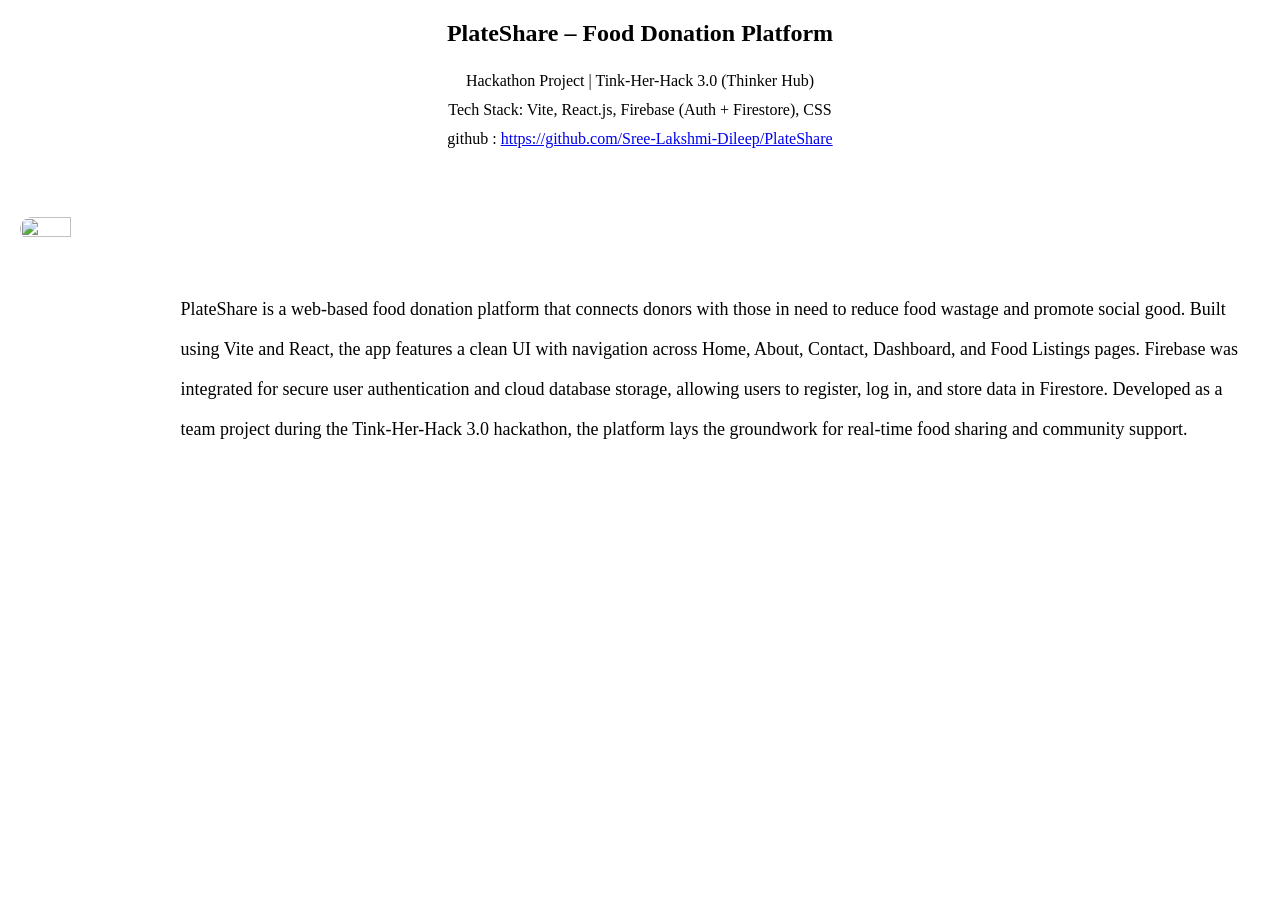
==== plateshare.html @ f0e69965 "project 1" ====
<!DOCTYPE html>
<html lang="en">
<head>
    <meta charset="UTF-8">
    <meta name="viewport" content="width=device-width, initial-scale=1.0">
    <title>PlateShare</title>
    <link rel="stylesheet" href="project.css">
</head>
<body>
    <div class="ps_container">
         <div id="ps_head">
        <h2>PlateShare – Food Donation Platform</h2>
    </div>
    <div id="ps_shead">
        Hackathon Project | Tink-Her-Hack 3.0 (Thinker Hub) <br>

        Tech Stack: Vite, React.js, Firebase (Auth + Firestore), CSS
                          <p>github : <a href="https://github.com/Sree-Lakshmi-Dileep/PlateShare">https://github.com/Sree-Lakshmi-Dileep/PlateShare</a></p>

    </div>

    <div class="ps_content">
           <img src="https://sherohomefood.in/wp-content/uploads/2021/05/SHF_home-slide-1.jpg" id="ps_img">

        <p id="ps_para">
        PlateShare is a web-based food donation platform that connects donors with those in need
        to reduce food wastage and promote social good. Built using Vite and React, the app
         features a clean UI with navigation across Home, About, Contact, Dashboard, and Food 
         Listings pages. Firebase was integrated for secure user authentication and cloud database
        storage, allowing users to register, log in, and store data in Firestore. Developed as a team 
        project during the Tink-Her-Hack 3.0 hackathon, the platform lays the groundwork for real-time food 
         sharing and community support.


    </p>

    </div>

    </div>

   
</body>
</html>
---- project.css ----
*{
    margin: 0;
    padding: 0;
    
}

.ps_container{
    padding-top: 20px;
    padding-left: 20px;
    padding-right: 20px;
    position: fixed;
    
}

#ps_head{
   text-align: center;
}

#ps_shead{
    text-align: center;
    margin-top: 20px;
    line-height: 1.8rem;
}

.ps_content{
    display: flex;
    margin-top: 4rem;
}

#ps_para{
    line-height: 2.5rem;
    margin-left: 2rem;
    margin-top: 4.5rem;
    font-size: large;
    
}

#ps_img{
    width: 40%;
    height: 30%;
    border-radius: 100px;
    
}
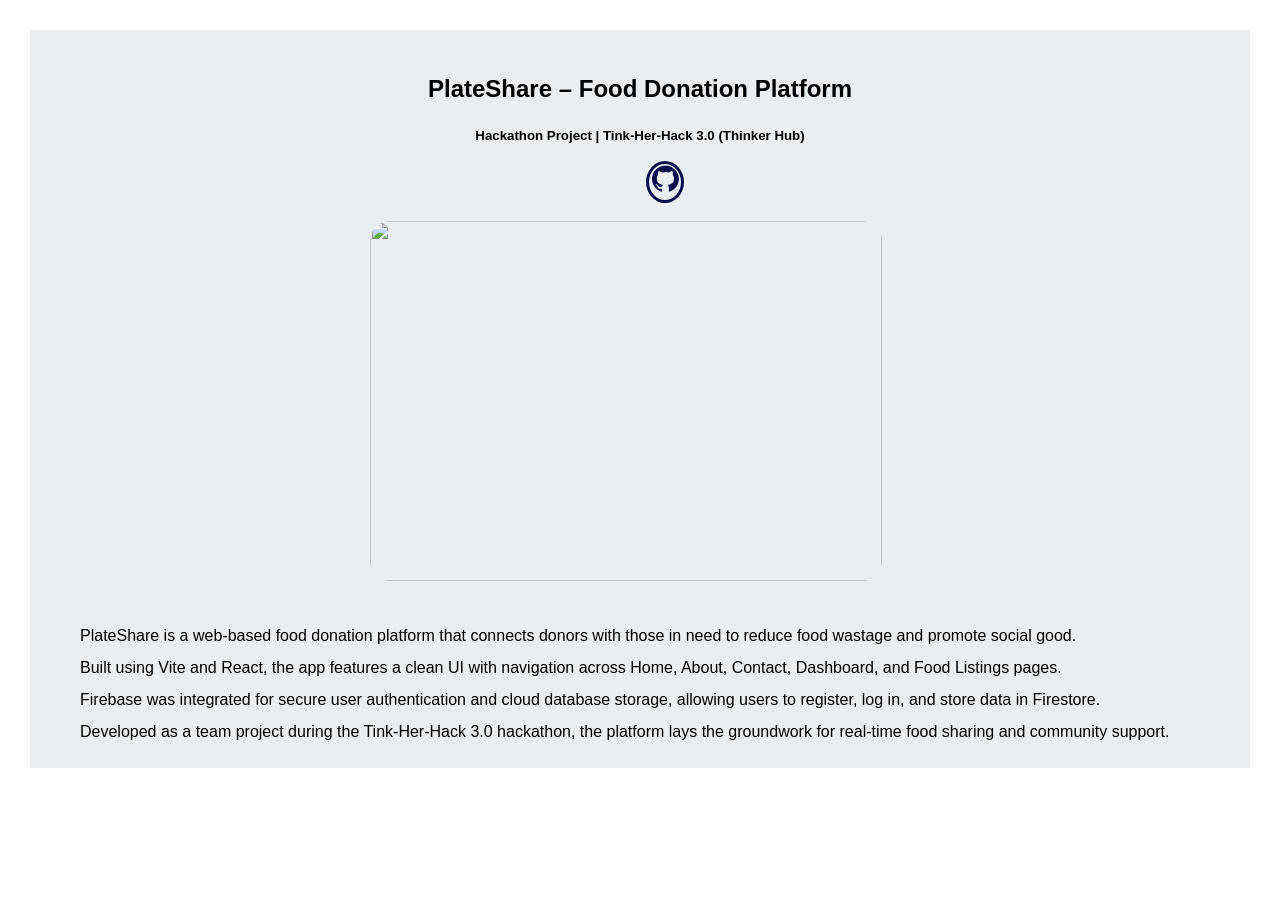
==== commit dbb89089: "plateShare added to projects" ====
--- a/plateshare.html
+++ b/plateshare.html
@@ -3,41 +3,49 @@
 <head>
     <meta charset="UTF-8">
     <meta name="viewport" content="width=device-width, initial-scale=1.0">
-    <title>PlateShare</title>
-    <link rel="stylesheet" href="project.css">
+    <title>todo</title>
+    <link rel="stylesheet" href="style.css">
+    <link
+    rel="stylesheet"
+    href="https://cdnjs.cloudflare.com/ajax/libs/animate.css/4.1.1/animate.min.css">
+    <link href='https://unpkg.com/boxicons@2.1.4/css/boxicons.min.css' rel='stylesheet'>
+
 </head>
 <body>
-    <div class="ps_container">
-         <div id="ps_head">
+    <div class="ps_Container">
+   <div class="animate__animated 
+          animate__zoomIn
+          ">
+     
         <h2>PlateShare – Food Donation Platform</h2>
-    </div>
-    <div id="ps_shead">
-        Hackathon Project | Tink-Her-Hack 3.0 (Thinker Hub) <br>
-
-        Tech Stack: Vite, React.js, Firebase (Auth + Firestore), CSS
-                          <p>github : <a href="https://github.com/Sree-Lakshmi-Dileep/PlateShare">https://github.com/Sree-Lakshmi-Dileep/PlateShare</a></p>
-
-    </div>
-
-    <div class="ps_content">
-           <img src="https://sherohomefood.in/wp-content/uploads/2021/05/SHF_home-slide-1.jpg" id="ps_img">
-
-        <p id="ps_para">
-        PlateShare is a web-based food donation platform that connects donors with those in need
-        to reduce food wastage and promote social good. Built using Vite and React, the app
-         features a clean UI with navigation across Home, About, Contact, Dashboard, and Food 
-         Listings pages. Firebase was integrated for secure user authentication and cloud database
-        storage, allowing users to register, log in, and store data in Firestore. Developed as a team 
-        project during the Tink-Her-Hack 3.0 hackathon, the platform lays the groundwork for real-time food 
-         sharing and community support.
+        <h5>Hackathon Project | Tink-Her-Hack 3.0 (Thinker Hub) </h5>
+        <div class="gitplateShare">
+             <a href="https://github.com/Sree-Lakshmi-Dileep/PlateShare" ><i class="bx bxl-github"></i></a>
+        </div>
+        <img src="https://sherohomefood.in/wp-content/uploads/2021/05/SHF_home-slide-1.jpg" alt="">
 
 
-    </p>
+        <p >
 
-    </div>
+            PlateShare is a web-based food donation platform that connects donors with those in need
+            to reduce food wastage and promote social good. <br> Built using Vite and React, the app
+            features a clean UI with navigation across Home, About, Contact, Dashboard, and Food 
+            Listings pages. <br>Firebase was integrated for secure user authentication and cloud database
+            storage, allowing users to register, log in, and store data in Firestore. <br> Developed as a team 
+            project during the Tink-Her-Hack 3.0 hackathon, the platform lays the groundwork for real-time food 
+            sharing and community support.</p>
+        </div>
+   </div>
+</body>
+</html>
 
-    </div>
 
-   
-</body>
-</html>+
+       
+        
+
+        
+       
+
+
+    
--- a/style.css
+++ b/style.css
@@ -0,0 +1,523 @@
+*{
+    margin: 0;
+    padding: 0;
+    box-sizing: border-box;
+    text-decoration: none;
+    border: none;
+    outline: none;
+    scroll-behavior: smooth;
+    font-family: -apple-system,  sans-serif;
+   
+   
+}
+
+body{
+    overflow-x: hidden;
+}
+:root{
+    --bg-color: #fff;
+    --snd--bg-color:#edf3f7;
+    
+    --main-color: #070c4d;
+
+}
+
+header{
+    background-color: #070c4d;
+     height: 6em;
+     display: flex;
+     justify-content: space-between;
+     align-items:center;
+    
+     
+}
+.logo{
+   
+    margin-top: 25px;
+    font-size: 200%;
+    color: #fff;
+    margin-left:40px ;
+}
+
+.navbar{
+    margin-left: 40em;
+    gap: 70px;
+    display: flex;
+    
+
+}
+
+.navbar a{
+    color: aliceblue;
+    width: 140px;;
+    height: 30px;
+    border-radius: 10px;
+    padding-left: 6px;
+    padding-top: 5px;
+    
+    
+}
+
+.navbar a:hover{
+    background-color: white;
+    color: #070c4d;
+}
+.home{
+    display: flex;
+    justify-content: center;
+    align-items: center;
+    margin-bottom: 240px;
+    
+    
+}
+
+.home-img img{
+    width: 25vw;
+    height: 25vw;
+    border-radius: 50%;
+    box-shadow: 0 0 25px var(--main-color);
+    cursor: pointer;
+    animation: floatImage 4s ease-in-out indefinite ;
+    transition: 0.4s ease;
+}
+
+.home-img img:hover{
+    box-shadow: 0  0  25px var(--main-color),
+                0 0  35px var(--main-color),
+                0 0  45px var(--main-color);
+}
+
+.home-content{
+    margin-left: 5rem;
+    
+
+}
+
+.name{
+    color: #070c4d;
+}
+@keyframes typing{
+    from {width: 0;}
+    to {width: 100%;}
+}
+
+.home-content h3{
+    
+   font-size: 3.7rem;
+   font-weight: 700;
+   display: inline-block;
+   overflow: hidden;
+   white-space: nowrap;
+   width: 0;
+   max-width: 100%;
+   animation: typing 3s steps(19,end) forwards;
+}
+
+.home-content p{
+    font-size: 1.6rem;
+
+}
+
+.social-media a{
+    display: inline-flex;
+    justify-content: center;
+    align-items: center;
+    width: 42px;
+    height: 42px;
+    background: transparent;
+    border: 0.2rem solid var(--main-color);
+    border-radius: 50%;
+    font-size: 2rem;
+    color: var(--main-color);
+    margin: 3rem 1.5rem 3rem 0;
+    transition: 0-3s ease;
+}
+
+.social-media a:hover{
+    transform: scale(1.2) translate(-10px);
+    background-color: var(--main-color);
+    color: var(--bg-color);
+    box-shadow: 0 0 25px var(--main-color);
+}
+
+.btn{
+    display: inline-flex;
+    padding: 1rem 2.8rem;
+    background:var(--main-color) ;
+    border-radius:4rem ;
+    box-shadow: none;
+    font-size: 1.6rem;
+    color: var(--bg-color);
+}
+.btn:hover{
+    box-shadow: 0 0 1.6rem var(--main-color);
+}
+.home{
+    padding-top: 100px;
+    padding-left: 20px;
+}
+
+
+
+
+.about{
+    display: flex;
+     justify-content: center;
+    align-items: center;
+    gap: 2rem;
+    background: var(--snd--bg-color);
+    margin-top: 129px;
+    height: 47em;
+    padding-right: 20px;
+}
+
+.about-img img{
+    width: 22vw;
+    height: 22vw;
+    border: 2px solid var(--main-color) ;
+    border-radius:50% ;
+    box-shadow: 0 0 25px var(--main-color);
+    cursor: pointer;
+    transition: 0.4s ease;
+    margin-top: 10em;
+}
+
+.about-img img:hover{
+     box-shadow: 0  0  25px var(--main-color),
+                0 0  35px var(--main-color),
+                0 0  45px var(--main-color);
+
+}
+
+.heading{
+    font-size: 6rem;
+    text-align: center;
+    margin-left: 20px;
+}
+
+.about-content{
+    padding: 0.4rem;
+}
+
+.about-content h2{
+    text-align: left;
+    line-height: 1.2;
+}
+
+.about-content h3{
+
+    font-size: 3rem;
+    margin-left: 20px;
+}
+
+.about-content p{
+
+    font-size: 1.6rem;
+    margin: 2rem  0 3rem;
+    margin-left: 20px;
+    font-family: 'Trebuchet MS', 'Lucida Sans Unicode', 'Lucida Grande', 'Lucida Sans', Arial, sans-serif;
+}
+
+.projects{
+  
+     justify-content: center;
+    align-items: center;
+    gap: 2rem;
+    
+    
+   
+    height: 45em;
+}
+
+.head{
+    
+     font-size:4rem;
+    text-align: center;
+    margin-top: 40px;
+
+}
+.project-content p{
+    font-size: large;
+    font-weight: 200;
+    text-align: center;
+    margin-left: 40px;
+    margin-right: 40px;
+    line-height: 2.2rem;
+font-family:Verdana, Geneva, Tahoma, sans-serif ; 
+margin-top: 30px;   
+
+}
+
+.p_img{
+    width: 300px;
+    height: 250px;
+}
+
+.project-list h2,h1{
+    text-align: center;
+}
+
+.project-list{
+    display: flex;
+    gap: 100px;
+    margin-left: 160px;
+    margin-top: 100px;
+}
+
+.p_list
+{background: transparent;
+border: 0.2rem solid var(--main-color);
+height: 25em;
+border-radius: 10px;
+transition: 0.4s ease;
+    
+}.p_list:hover{
+     box-shadow: 0  0  25px var(--main-color),
+                0 0  35px var(--main-color),
+                0 0  45px var(--main-color);
+
+}
+
+.p_btn{
+   
+    padding: 1rem 1.8rem;
+    margin-left: 3.5rem;
+    
+    background:var(--main-color) ;
+    border-radius:3rem ;
+    box-shadow: none;
+    font-size: 1.6rem;
+    color: var(--bg-color);
+    
+}
+.p_btn:hover{
+    box-shadow: 0 0 1.6rem var(--main-color);
+}
+
+
+
+.contact{
+    background: var(--snd--bg-color);
+    padding-bottom: 5px;
+}
+
+.contact h2{
+    margin-bottom: 3rem;
+    color: var(--main-color);
+}
+
+.contact form {
+    max-width: 80rem;
+    margin: 1rem auto;
+    text-align: center;
+    margin-bottom: 3rem;
+}
+
+.contact form .input-box{
+    display: flex;
+    justify-content: center;
+    flex-wrap: wrap;
+}
+
+.contact form .input-box input,
+.contact form textarea{
+    width: 100%;
+    
+    padding: 1.5rem;
+    font-size: 1.6rem;
+    color: var(--text-color);
+    background: var(--bg-color);
+    border-radius: 0.8rem;
+    border: 0.25rem solid var(--main-color);
+    margin: 0.7rem 0;
+    resize: none;
+}
+
+.contact form .input-box input{
+    width: 49%;
+    margin: 0.7rem 0.3;
+}
+
+.contact form .btn{
+    margin-top: 2rem;
+}
+
+
+
+.footer{
+    position: relative;
+    bottom: 0;
+    width: 100%;
+    padding: 40px 0;
+    
+    text-align: center;
+}
+
+
+
+.todoContainer{
+    margin: 20px;
+    background-color: #eaeef0;
+    padding: 20px;
+    
+}
+
+.todoContainer img{
+    width: 40vw;
+    height: 40vh;
+    margin-left: 25vw;
+}
+
+.todoContainer h2,h5{
+    text-align: center;
+    margin-top: 20px;
+
+}
+
+.todoContainer p{
+    line-height: 1.8rem;
+    padding-inline: 30px;
+    margin-top: 25px;
+
+
+}
+
+.gitTodo{
+    margin: 20px;
+}
+.gitTodo a{
+    justify-content: center;
+    align-items: center;
+    width: 40px;
+    height: 40px;
+    background: transparent;
+    border: 0.2rem solid var(--main-color);
+    border-radius: 50%;
+    font-size: 2rem;
+    color: var(--main-color);
+    margin: 3rem 1.5rem 3rem 0;
+    transition: 0-3s ease;
+    margin-left: 45vw;
+    
+}
+
+.gitTodo a:hover{
+    transform: scale(1.2) translate(-10px);
+    background-color: var(--main-color);
+    color: var(--bg-color);
+    box-shadow: 0 0 25px var(--main-color);
+}
+
+
+
+.tottocontainer{
+    margin: 15px;
+    background-color: #eaeef0;
+    padding: 15px;
+    position: fixed;
+}
+
+.tottocontainer img{
+    width: 35vw;
+    height: 35vh;
+    margin-left: 25vw;
+}
+
+.tottocontainer h2,h5{
+    text-align: center;
+    margin-top: 10px;
+
+}
+
+.tottocontainer p{
+    line-height: 1.7rem;
+    padding-inline: 30px;
+    margin-top: 20px;
+
+
+}
+
+.gitTotto{
+    margin: 20px;
+}
+.gitTotto a{
+    justify-content: center;
+    align-items: center;
+    width: 40px;
+    height: 40px;
+    background: transparent;
+    border: 0.2rem solid var(--main-color);
+    border-radius: 50%;
+    font-size: 2rem;
+    color: var(--main-color);
+    margin: 3rem 1.5rem 3rem 0;
+    transition: 0-3s ease;
+    margin-left: 45vw;
+    
+}
+
+.gitTotto a:hover{
+    transform: scale(1.2) translate(-10px);
+    background-color: var(--main-color);
+    color: var(--bg-color);
+    box-shadow: 0 0 25px var(--main-color);
+}
+
+
+.ps_Container{
+    margin: 30px;
+    background-color: #eaeef0;
+    padding: 20px;
+    
+}
+
+.ps_Container img{
+    width: 40vw;
+    height: 40vh;
+    border-radius: 20px;
+    margin-left: 25vw;
+}
+
+.ps_Container h2,h5{
+    text-align: center;
+    margin-top: 25px;
+
+}
+
+.ps_Container p{
+    line-height: 2rem;
+    padding-inline: 30px;
+    margin-top: 35px;
+
+
+}
+
+.gitplateShare{
+    margin: 20px;
+}
+.gitplateShare a{
+    justify-content: center;
+    align-items: center;
+    width: 40px;
+    height: 40px;
+    background: transparent;
+    border: 0.2rem solid var(--main-color);
+    border-radius: 50%;
+    font-size: 2rem;
+    color: var(--main-color);
+    margin: 3rem 1.5rem 3rem 0;
+    transition: 0-3s ease;
+    margin-left: 45vw;
+    
+}
+
+.gitplateShare a:hover{
+    transform: scale(1.2) translate(-10px);
+    background-color: var(--main-color);
+    color: var(--bg-color);
+    box-shadow: 0 0 25px var(--main-color);
+}
+
+
+
+
